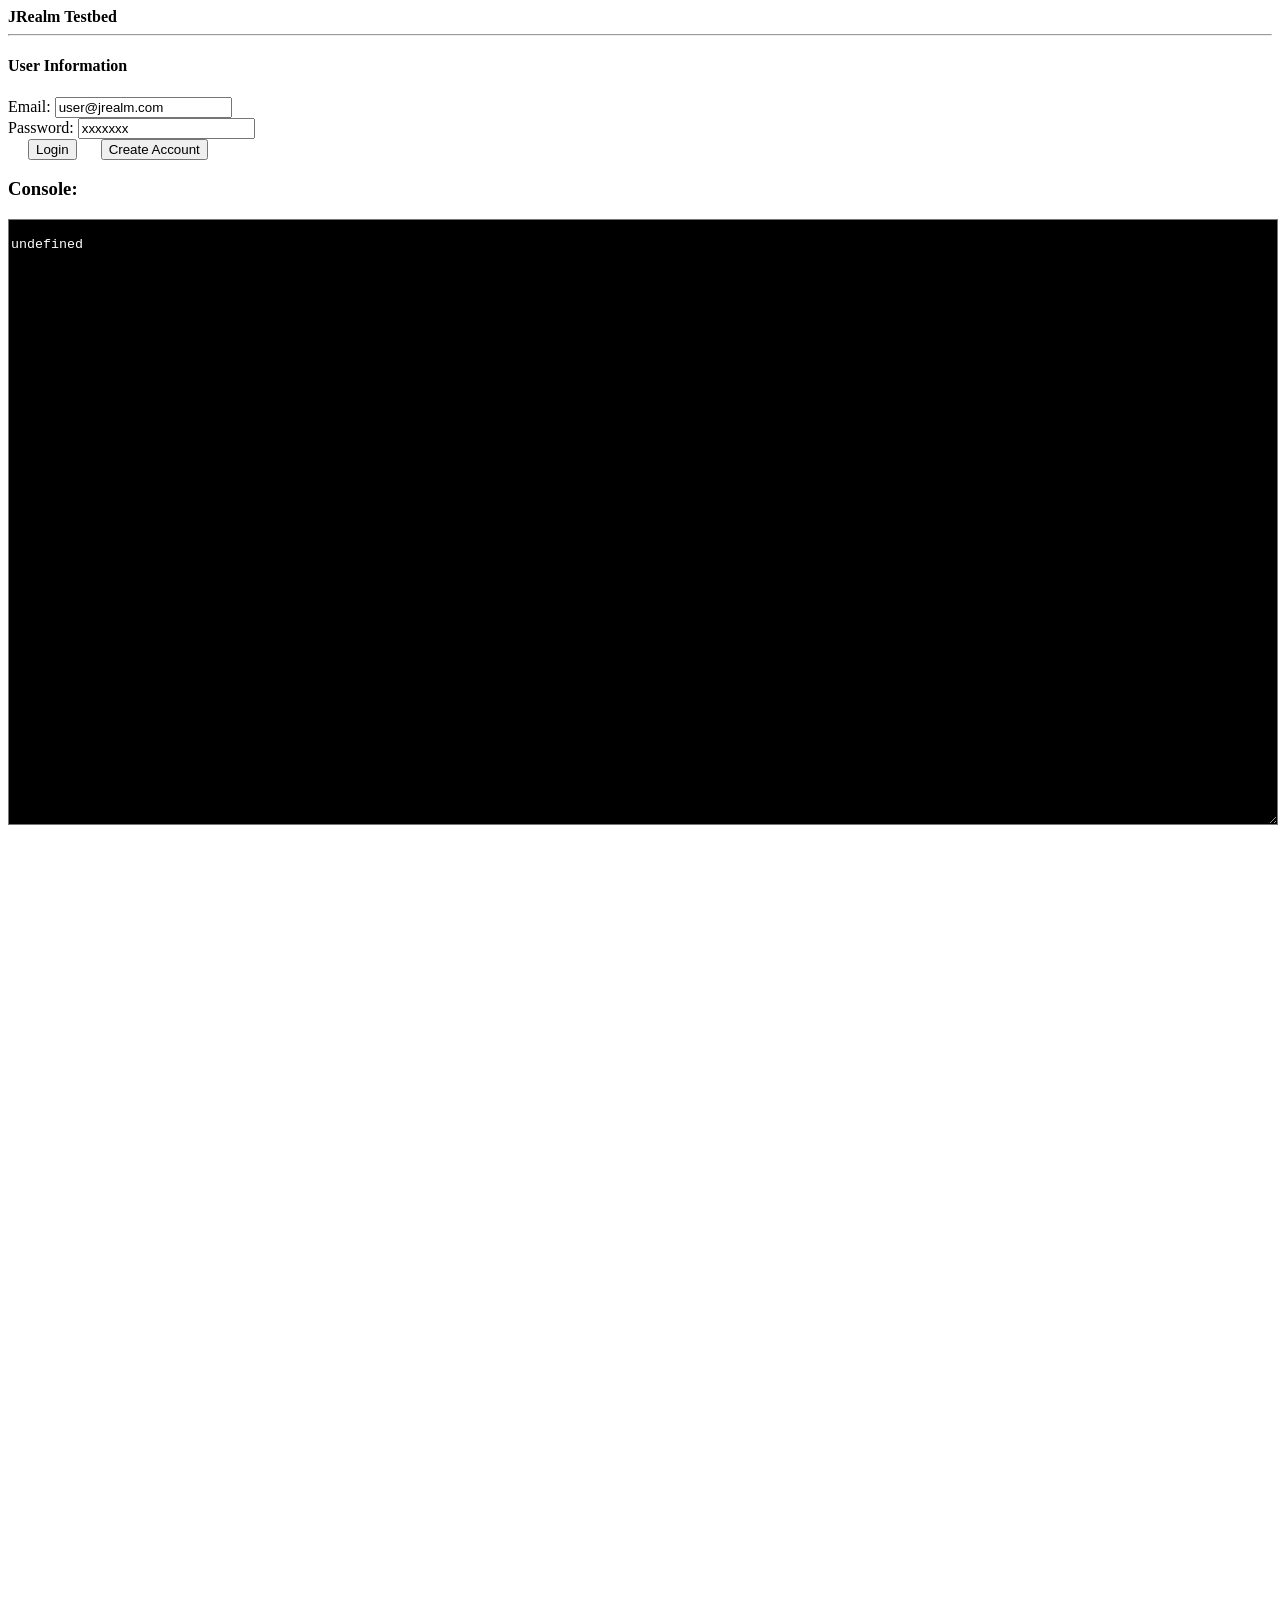
==== src/main/resources/static/index.html @ bbf94b13 "Add basic admin interface" ====
<!DOCTYPE html>
<html lang="en">
<head>
<meta charset="ISO-8859-1">
<title>JRealm Testbed</title>

<script
  src="https://code.jquery.com/jquery-3.2.1.js"
  integrity="sha256-DZAnKJ/6XZ9si04Hgrsxu/8s717jcIzLy3oi35EouyE="
  crossorigin="anonymous">
</script>
<link href="style.css" rel="stylesheet">

</head>
<body>
	<div>
	<h4 style="display:inline;">JRealm Testbed</h4>
	<hr>


	</div>
	<div class="container">

		<h4>User Information</h4>
		Email: <input id="user-email" type="text" value="user@jrealm.com">
		<br>
		Password:  <input id="user-pass" type="text" value="xxxxxxx">
		<br>
		<button id="login" style="margin-left: 20px;">Login</button>
		<button id="create-account" style="margin-left: 20px;">Create Account</button>


	</div>

	<h3>Console: </h3>
	<textarea id="gcn-events" style="width: 100%; height: 600px; color: white; background-color: black;"></textarea>

	 <script type="text/javascript" src="scripts.js"></script>
	<div id="guac-player" style="width:1000px;height:800px">
		<div id="display" >


		</div>
	</div>
</body>
</html>
---- src/main/resources/static/style.css ----
.container{
	width:50%;
}
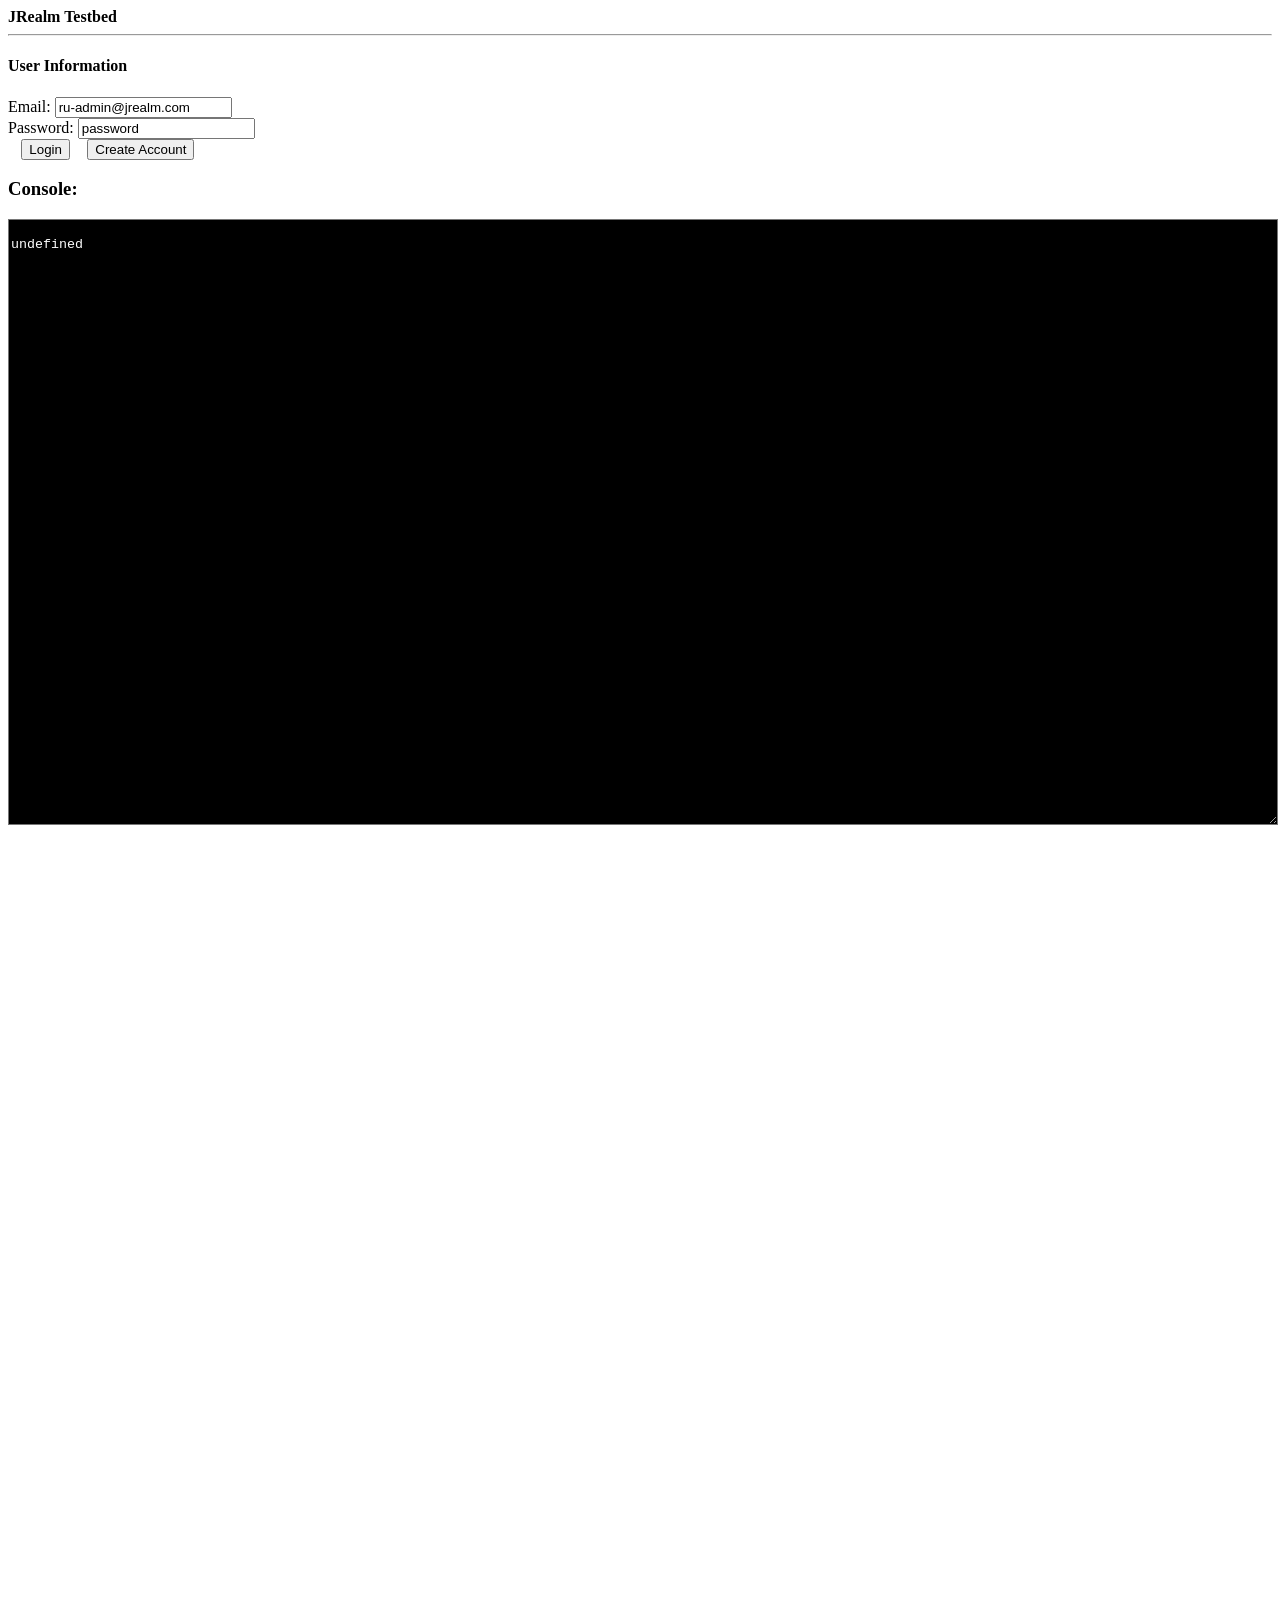
==== commit 5f62912a: "Add admin panel functionality" ====
--- a/src/main/resources/static/index.html
+++ b/src/main/resources/static/index.html
@@ -9,6 +9,9 @@
   integrity="sha256-DZAnKJ/6XZ9si04Hgrsxu/8s717jcIzLy3oi35EouyE="
   crossorigin="anonymous">
 </script>
+<link href="https://cdn.datatables.net/v/dt/dt-2.0.8/datatables.css" rel="stylesheet">
+ 
+<script src="https://cdn.datatables.net/v/dt/dt-2.0.8/datatables.js"></script>
 <link href="style.css" rel="stylesheet">
 
 </head>
@@ -19,15 +22,15 @@
 
 
 	</div>
-	<div class="container">
+	<div class="container" id="content-pane">
 
 		<h4>User Information</h4>
-		Email: <input id="user-email" type="text" value="user@jrealm.com">
+		Email: <input id="user-email" type="text" value="ru-admin@jrealm.com">
 		<br>
-		Password:  <input id="user-pass" type="text" value="xxxxxxx">
+		Password:  <input id="user-pass" type="text" value="password">
 		<br>
-		<button id="login" style="margin-left: 20px;">Login</button>
-		<button id="create-account" style="margin-left: 20px;">Create Account</button>
+		<button id="login">Login</button>
+		<button id="create-account">Create Account</button>
 
 
 	</div>
@@ -42,5 +45,6 @@
 
 		</div>
 	</div>
+	<table id="example" class="display" width="100%"></table>
 </body>
 </html>
--- a/src/main/resources/static/style.css
+++ b/src/main/resources/static/style.css
@@ -1,3 +1,7 @@
 .container{
 	width:50%;
+}
+
+button {
+	margin-left: 1em;
 }
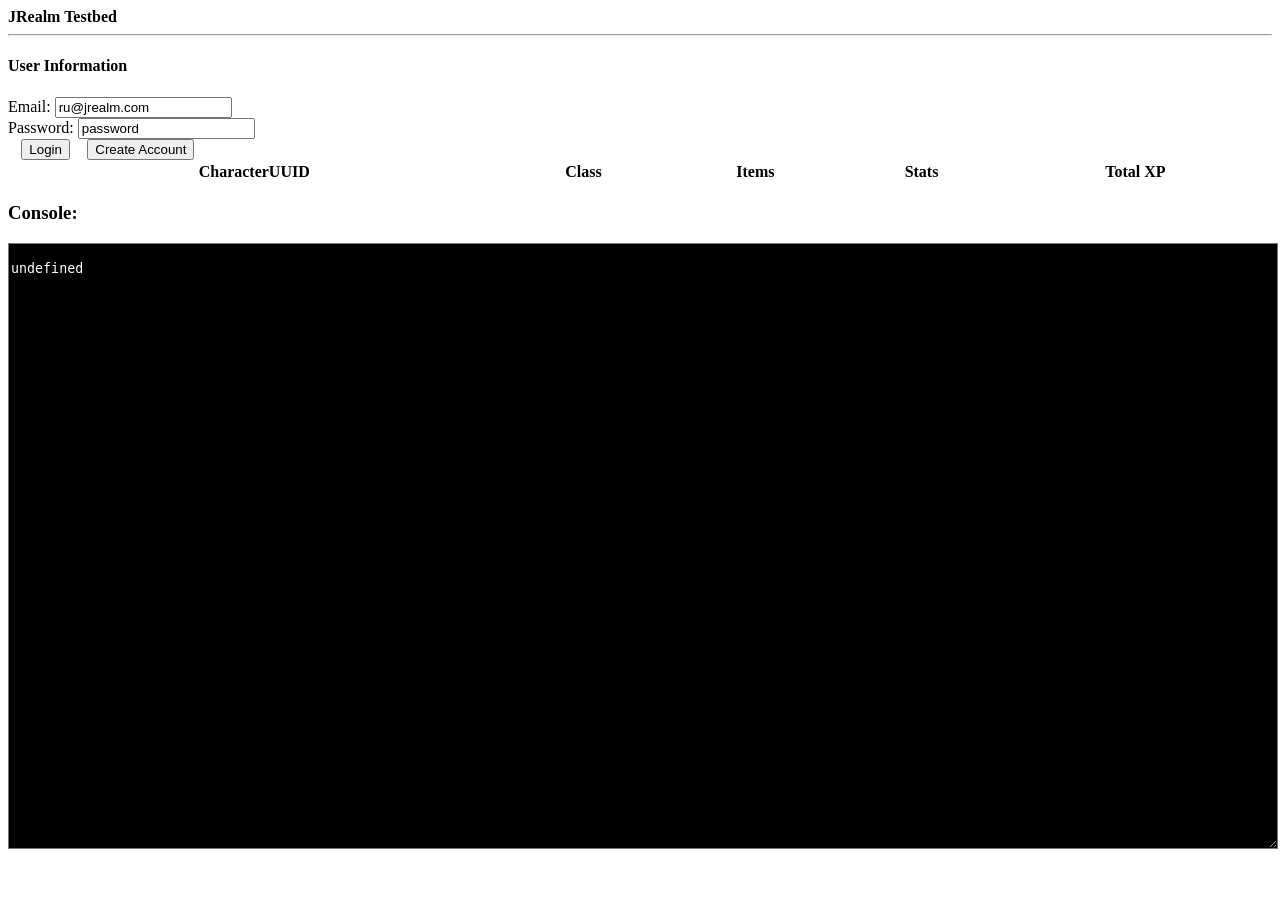
==== commit 1863c354: "Add better daata table formatting" ====
--- a/src/main/resources/static/index.html
+++ b/src/main/resources/static/index.html
@@ -1,33 +1,31 @@
 <!DOCTYPE html>
 <html lang="en">
+
 <head>
-<meta charset="ISO-8859-1">
-<title>JRealm Testbed</title>
+	<meta charset="ISO-8859-1">
+	<title>JRealm Testbed</title>
 
-<script
-  src="https://code.jquery.com/jquery-3.2.1.js"
-  integrity="sha256-DZAnKJ/6XZ9si04Hgrsxu/8s717jcIzLy3oi35EouyE="
-  crossorigin="anonymous">
-</script>
-<link href="https://cdn.datatables.net/v/dt/dt-2.0.8/datatables.css" rel="stylesheet">
- 
-<script src="https://cdn.datatables.net/v/dt/dt-2.0.8/datatables.js"></script>
-<link href="style.css" rel="stylesheet">
+	<script src="https://code.jquery.com/jquery-3.2.1.js"
+		integrity="sha256-DZAnKJ/6XZ9si04Hgrsxu/8s717jcIzLy3oi35EouyE=" crossorigin="anonymous">
+		</script>
+	<link href="https://cdn.datatables.net/v/dt/dt-2.0.8/datatables.css" rel="stylesheet">
+
+	<script src="https://cdn.datatables.net/v/dt/dt-2.0.8/datatables.js"></script>
+	<link href="style.css" rel="stylesheet">
 
 </head>
+
 <body>
 	<div>
-	<h4 style="display:inline;">JRealm Testbed</h4>
-	<hr>
-
-
+		<h4 style="display:inline;">JRealm Testbed</h4>
+		<hr>
 	</div>
 	<div class="container" id="content-pane">
 
 		<h4>User Information</h4>
-		Email: <input id="user-email" type="text" value="ru-admin@jrealm.com">
+		Email: <input id="user-email" type="text" value="ru@jrealm.com">
 		<br>
-		Password:  <input id="user-pass" type="text" value="password">
+		Password: <input id="user-pass" type="text" value="password">
 		<br>
 		<button id="login">Login</button>
 		<button id="create-account">Create Account</button>
@@ -35,16 +33,24 @@
 
 	</div>
 
+	
+	<script type="text/javascript" src="scripts.js"></script>
+	
+	<table id="example" class="compact cell-border row-border stripe" width="100%">
+		<thead>
+			<tr>
+				<th>CharacterUUID</th>
+				<th>Class</th>
+				<th>Items</th>
+				<th>Stats</th>
+				<th>Total XP</th>
+			</tr>
+		</thead>
+
+	</table>
 	<h3>Console: </h3>
-	<textarea id="gcn-events" style="width: 100%; height: 600px; color: white; background-color: black;"></textarea>
+		<textarea id="gcn-events" style="width: 100%; height: 600px; color: white; background-color: black;"></textarea>
 
-	 <script type="text/javascript" src="scripts.js"></script>
-	<div id="guac-player" style="width:1000px;height:800px">
-		<div id="display" >
+</body>
 
-
-		</div>
-	</div>
-	<table id="example" class="display" width="100%"></table>
-</body>
-</html>
+</html>
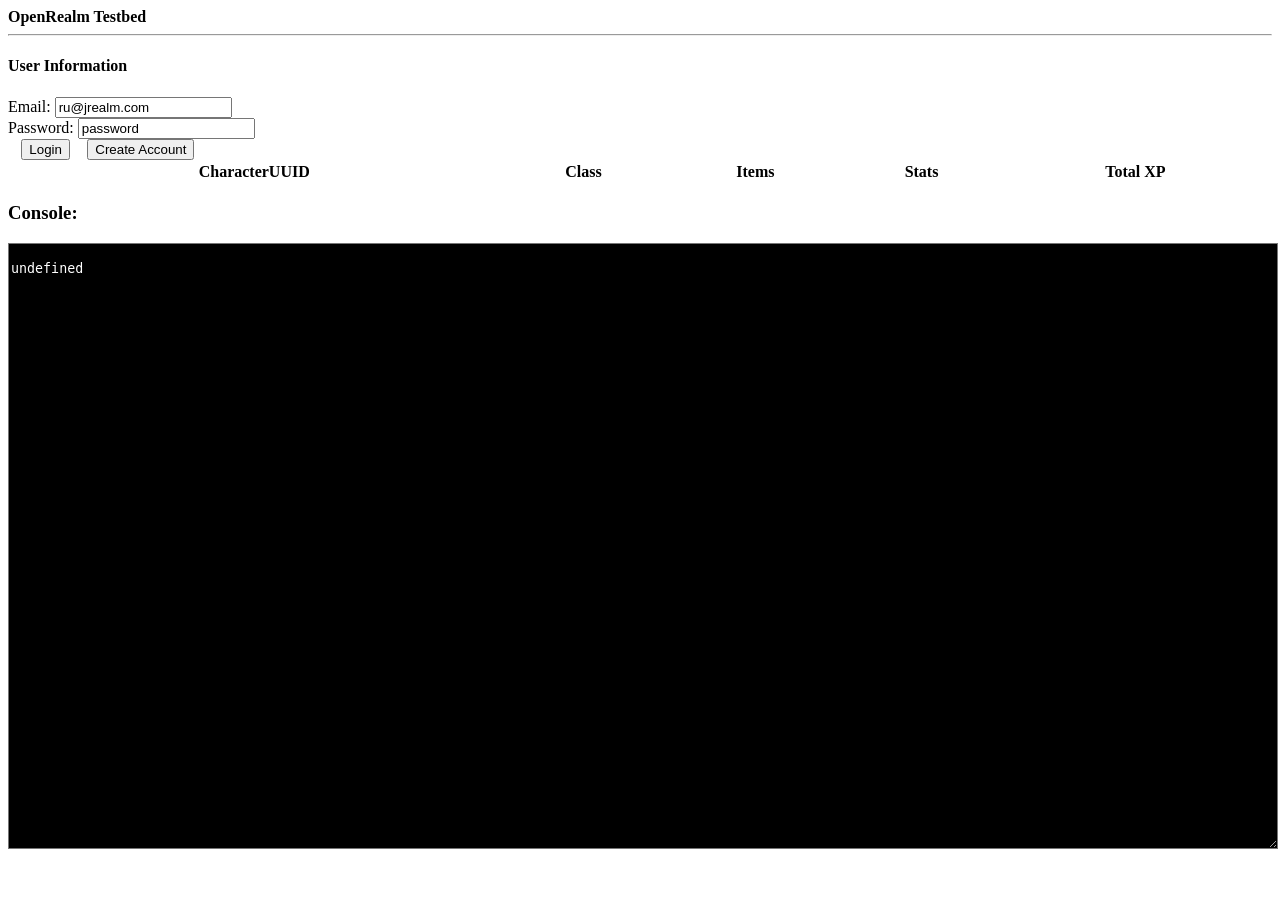
==== commit 9b14c9a3: "Refactor core package naming" ====
--- a/src/main/resources/static/index.html
+++ b/src/main/resources/static/index.html
@@ -3,7 +3,7 @@
 
 <head>
 	<meta charset="ISO-8859-1">
-	<title>JRealm Testbed</title>
+	<title>OpenRealm Testbed</title>
 
 	<script src="https://code.jquery.com/jquery-3.2.1.js"
 		integrity="sha256-DZAnKJ/6XZ9si04Hgrsxu/8s717jcIzLy3oi35EouyE=" crossorigin="anonymous">
@@ -12,12 +12,20 @@
 
 	<script src="https://cdn.datatables.net/v/dt/dt-2.0.8/datatables.js"></script>
 	<link href="style.css" rel="stylesheet">
+	<!-- Google tag (gtag.js) -->
+	<script async src="https://www.googletagmanager.com/gtag/js?id=AW-18058870390"></script>
+	<script>
+	  window.dataLayer = window.dataLayer || [];
+	  function gtag(){dataLayer.push(arguments);}
+	  gtag('js', new Date());
 
+	  gtag('config', 'AW-18058870390');
+	</script>
 </head>
 
 <body>
 	<div>
-		<h4 style="display:inline;">JRealm Testbed</h4>
+		<h4 style="display:inline;">OpenRealm Testbed</h4>
 		<hr>
 	</div>
 	<div class="container" id="content-pane">
